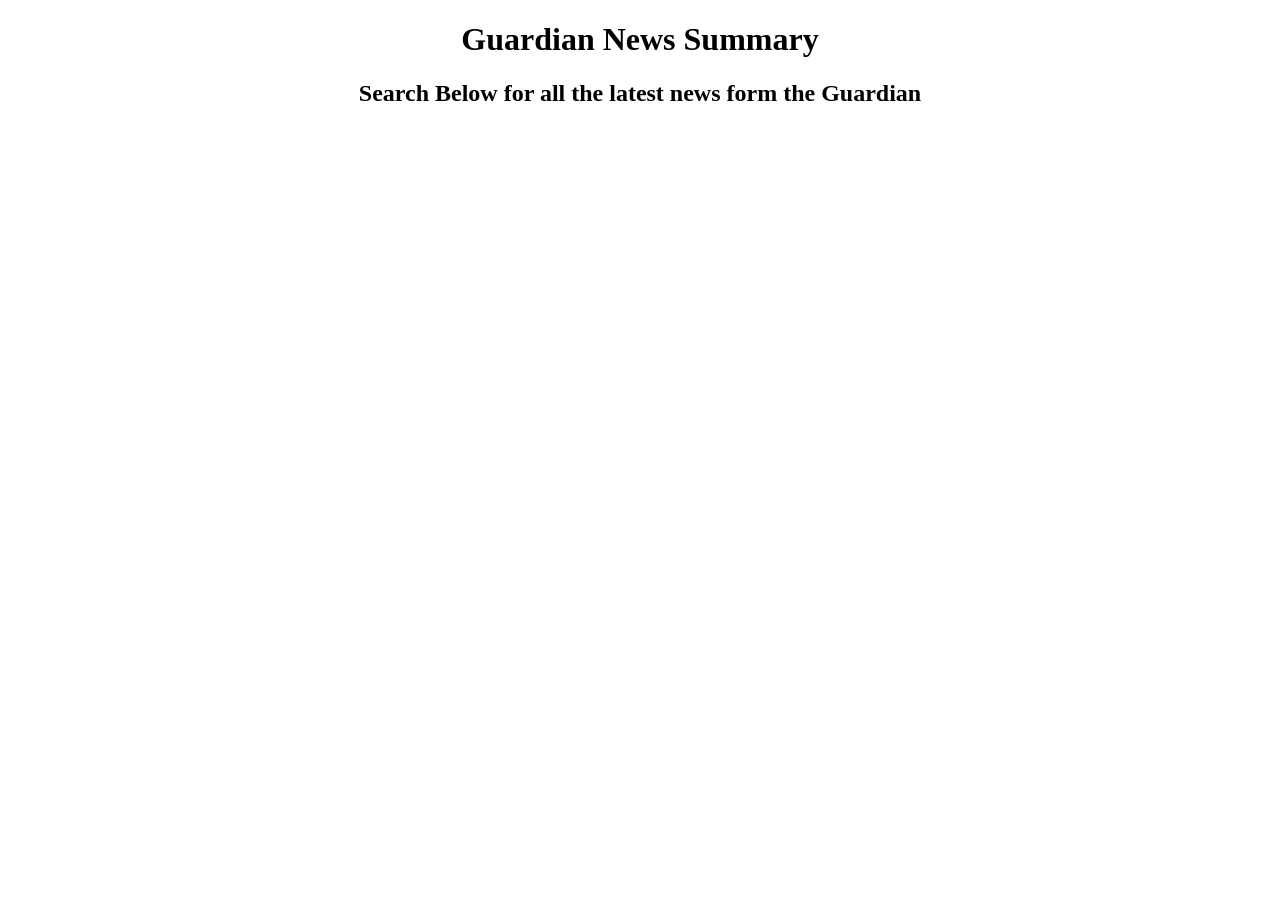
==== index.html @ 04025077 "Initial lines added to index file" ====
<!DOCTYPE html>
<head>
  <meta charset="utf-8">
    <title>Guardian News Summary</title>
      <link rel="stylesheet" href="style.css">
</head>

<body>
  <center>
    <h1>Guardian News Summary</h1>
    <h2>Search Below for all the latest news form the Guardian</h2>
  </center>

  <script src='src/inerface.js'></script>
</body>


</html>
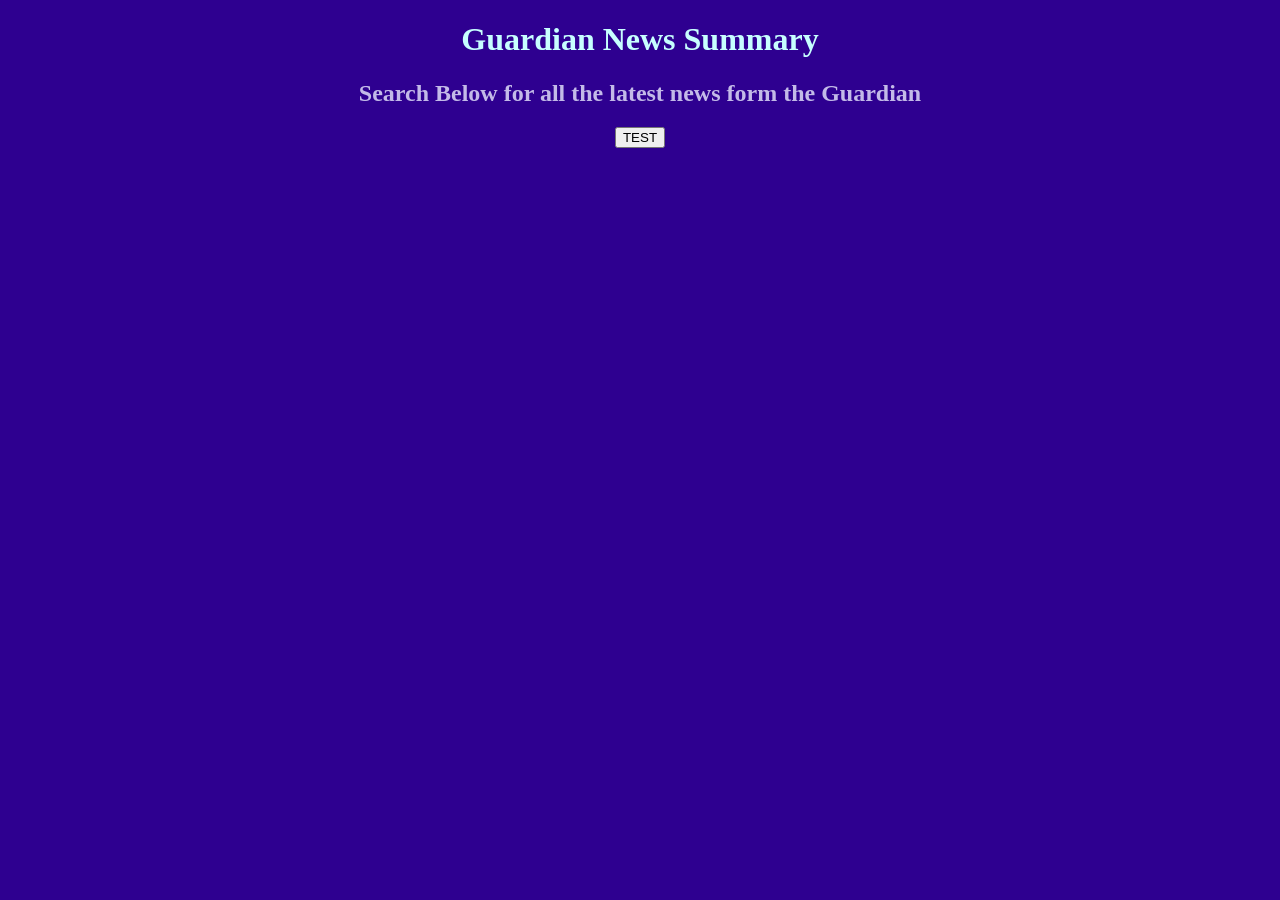
==== commit e3fecee9: "Playing around with studio ghibli api" ====
--- a/index.html
+++ b/index.html
@@ -9,6 +9,14 @@
   <center>
     <h1>Guardian News Summary</h1>
     <h2>Search Below for all the latest news form the Guardian</h2>
+    <button id='test'>TEST</button>
+
+    <div class='title'>
+    </div>
+    <div class='description'>
+    </div>
+    <div class='director'>
+    </div>
   </center>
 
   <script src='src/inerface.js'></script>
--- a/style.css
+++ b/style.css
@@ -0,0 +1,11 @@
+body{
+  background-color: #2E0090;
+}
+
+h1 {
+  color: #C7FFFF
+}
+
+h2 {
+  color: #C3BAE8
+}
